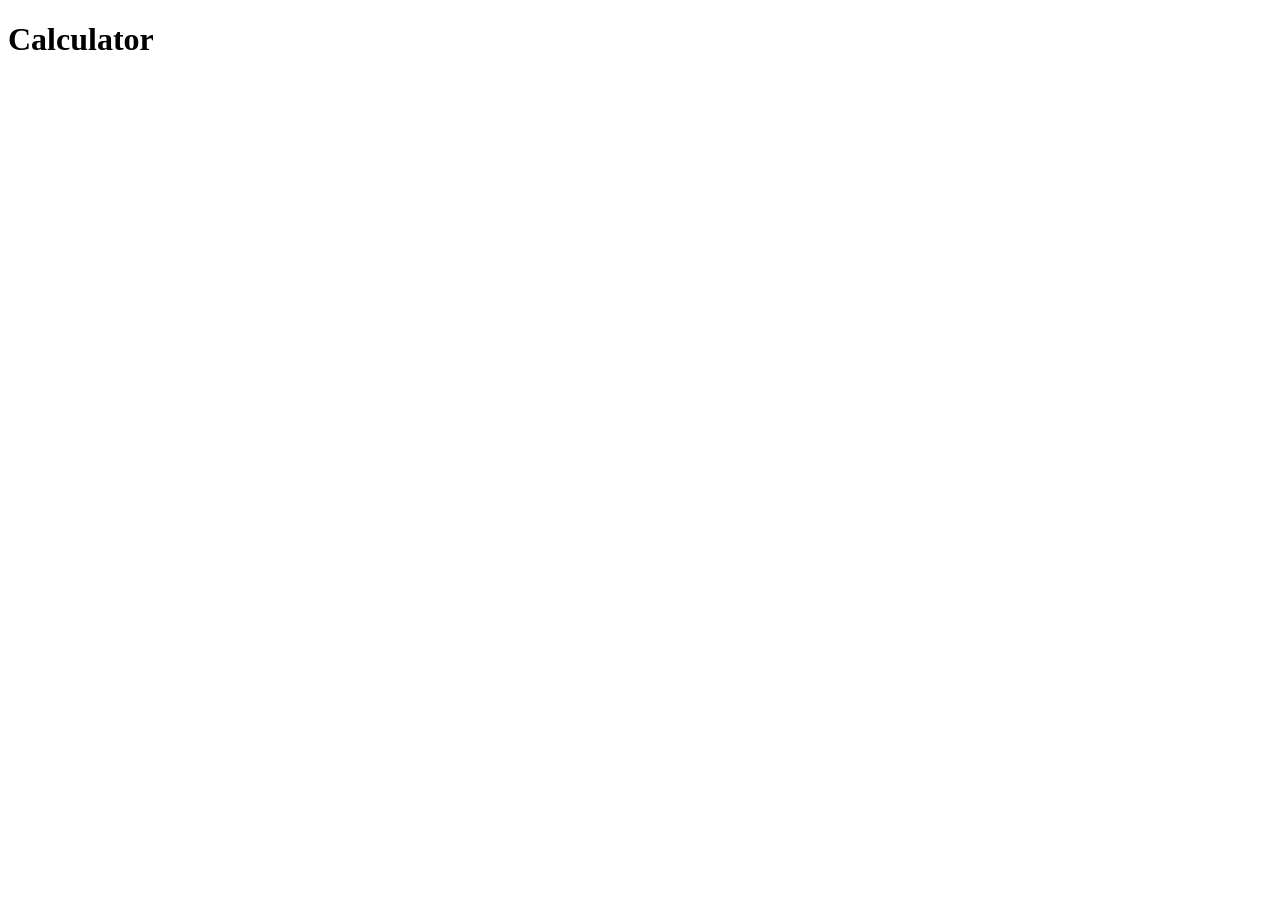
==== Calculator/index.html @ a4239d91 "Initial Commit" ====
<!DOCTYPE html>
<html lang="en">
<head>
    <meta charset="UTF-8">
    <meta name="viewport" content="width=device-width, initial-scale=1.0">
    <title>Document</title>
    <link rel="stylesheet" href="styles.css">
</head>
<body>
    <h1> Calculator </h1>
    <div id="Calculator">
        <div></div>
        <div></div>
    </div>
    <script src="script.js"></script>
</body>
</html>
---- Calculator/styles.css ----
#Calculator {
    border: 1 solid black;
    height: 70vh;
    width: 50vw;
}
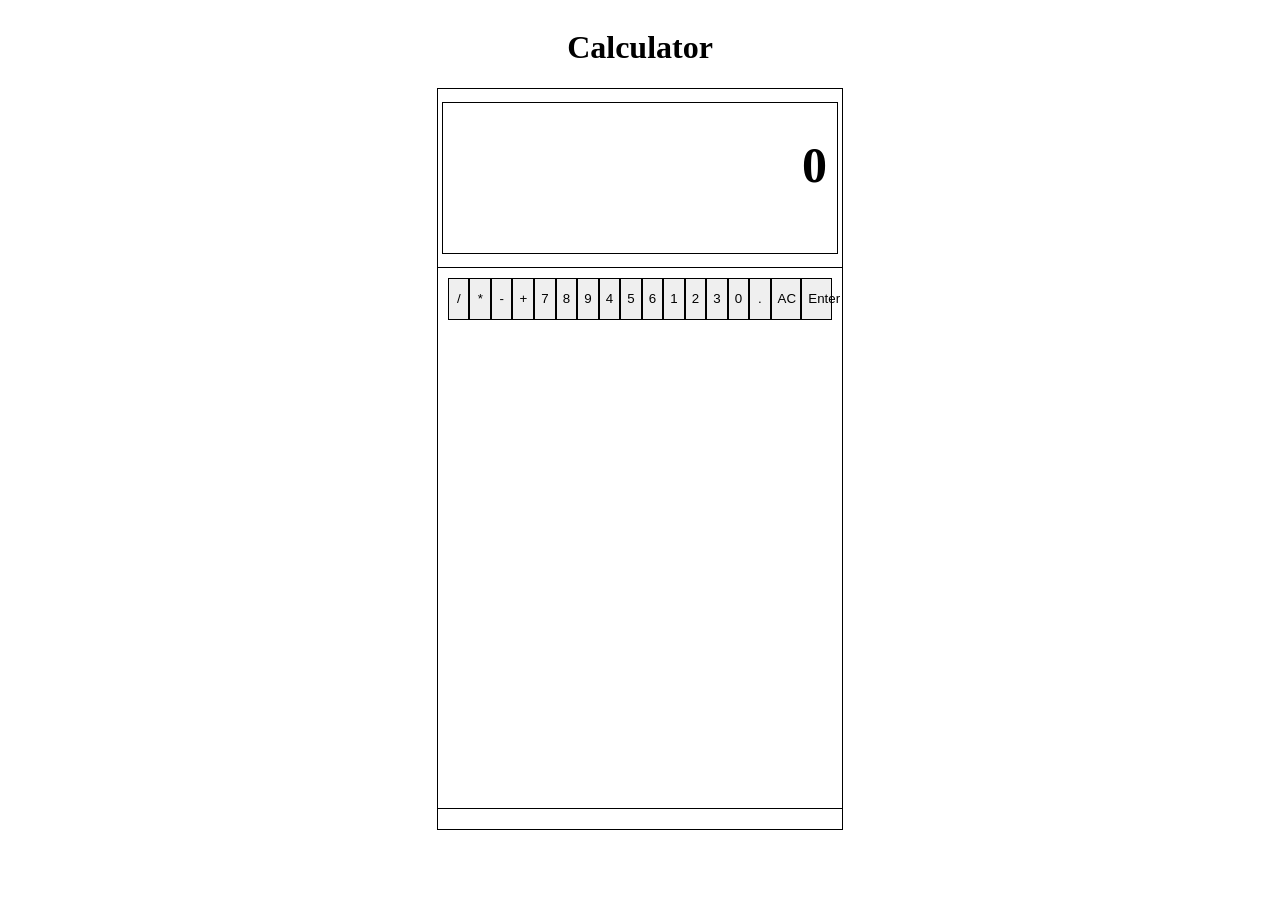
==== commit e366d36f: "Calculator not finished" ====
--- a/Calculator/index.html
+++ b/Calculator/index.html
@@ -3,14 +3,34 @@
 <head>
     <meta charset="UTF-8">
     <meta name="viewport" content="width=device-width, initial-scale=1.0">
-    <title>Document</title>
+    <title>Calculator</title>
     <link rel="stylesheet" href="styles.css">
 </head>
 <body>
     <h1> Calculator </h1>
-    <div id="Calculator">
-        <div></div>
-        <div></div>
+    <div id="calculator">
+        <div id="displayScreen">
+            <h1 id="numberDisplay"></h1>
+        </div>
+        <div id="buttonPads">
+            <button onclick="selectOperation('/')">/</button>
+            <button onclick="selectOperation('*')">*</button>
+            <button onclick="selectOperation('-')">-</button>
+            <button onclick="selectOperation('+')">+</button>
+            <button onclick="putNumber('7')">7</button>
+            <button onclick="putNumber('8')">8</button>
+            <button onclick="putNumber('9')">9</button>
+            <button onclick="putNumber('4')">4</button>
+            <button onclick="putNumber('5')">5</button>
+            <button onclick="putNumber('6')">6</button>
+            <button onclick="putNumber('1')">1</button>
+            <button onclick="putNumber('2')">2</button>
+            <button onclick="putNumber('3')">3</button>
+            <button onclick="putNumber('0')">0</button>
+            <button onclick="putDecimal()">.</button>
+            <button onclick="clearAll()">AC</button>
+            <button>Enter</button>
+        </div>
     </div>
     <script src="script.js"></script>
 </body>
--- a/Calculator/styles.css
+++ b/Calculator/styles.css
@@ -1,5 +1,45 @@
-#Calculator {
-    border: 1 solid black;
-    height: 70vh;
-    width: 50vw;
-}+body {
+    display: flex;
+    flex-direction: column;
+    text-align: center;
+    justify-content: center;
+    align-items: center;
+}
+
+#calculator {
+    display: flex;
+    flex-direction: column;
+    align-items: center;
+    border: 1px solid black;
+    height: 80vh;
+    width: 30vw;
+    padding: 10px;
+}
+
+#displayScreen {
+    text-align: right;
+    flex-grow: 1;
+    width: 100%;
+    border: 1px solid black;
+    margin: 3px;
+    padding-right: 10px;
+}
+
+#numberDisplay {
+    font-size: 50px;
+}
+
+#buttonPads {
+    display: flex;
+    flex-grow: 20;
+    width: 100%;
+    border: 1px solid black;
+    margin: 10px;
+    padding: 10px;
+}
+
+button {
+    height: 8%;
+    width: 8%;
+    border: 1px solid black;
+}
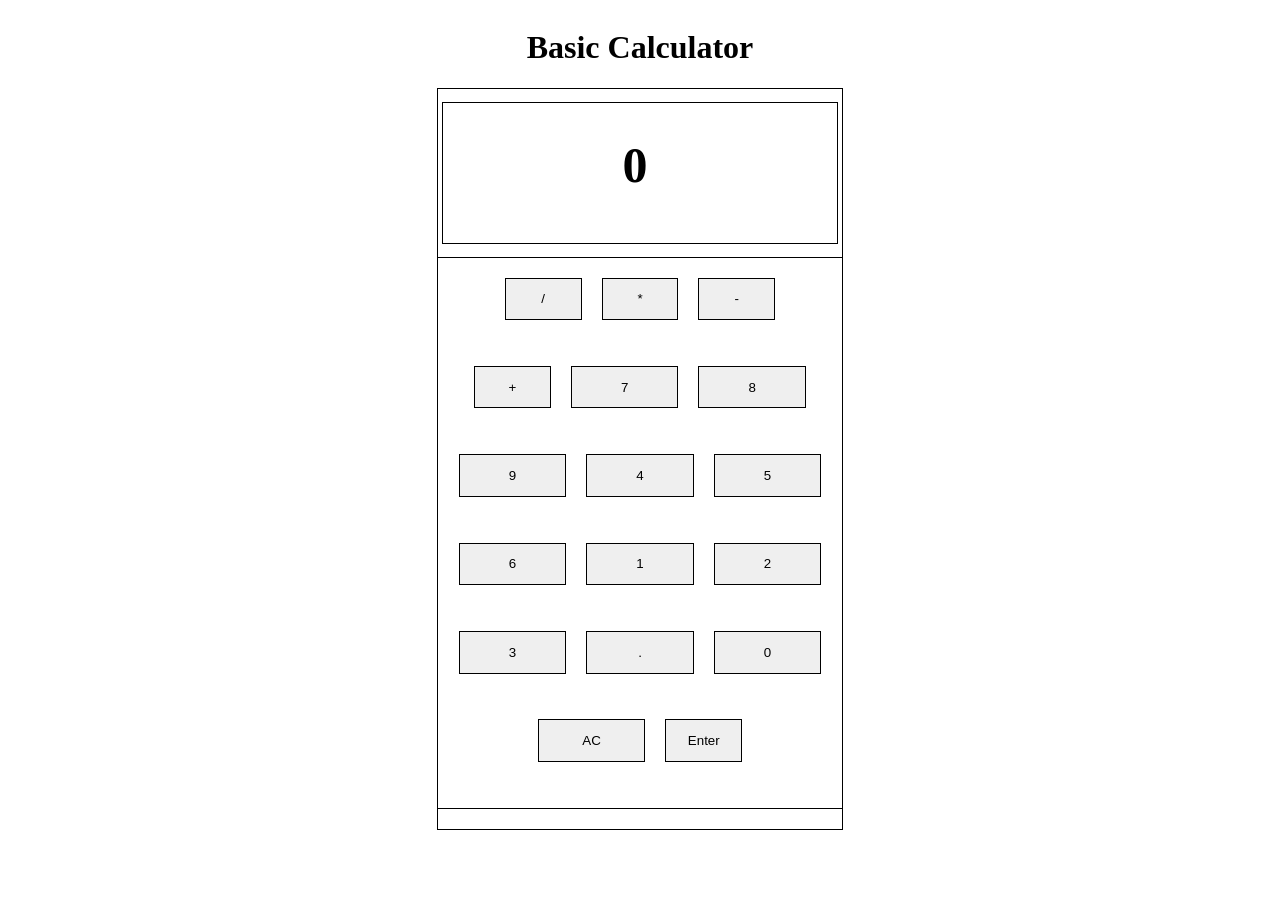
==== commit 9d76b5dd: "missing continuous calc" ====
--- a/Calculator/index.html
+++ b/Calculator/index.html
@@ -3,33 +3,35 @@
 <head>
     <meta charset="UTF-8">
     <meta name="viewport" content="width=device-width, initial-scale=1.0">
-    <title>Calculator</title>
+    <title>Basic Calculator</title>
     <link rel="stylesheet" href="styles.css">
 </head>
 <body>
-    <h1> Calculator </h1>
+    <h1> Basic Calculator </h1>
     <div id="calculator">
         <div id="displayScreen">
-            <h1 id="numberDisplay"></h1>
+            <h2 id="previousNumberDisplay"></h2>
+            <span><h1 id="operationDisplay"></h1></span>
+            <h1 id="currentNumberDisplay"></h1>
         </div>
         <div id="buttonPads">
             <button onclick="selectOperation('/')">/</button>
             <button onclick="selectOperation('*')">*</button>
             <button onclick="selectOperation('-')">-</button>
             <button onclick="selectOperation('+')">+</button>
-            <button onclick="putNumber('7')">7</button>
-            <button onclick="putNumber('8')">8</button>
-            <button onclick="putNumber('9')">9</button>
-            <button onclick="putNumber('4')">4</button>
-            <button onclick="putNumber('5')">5</button>
-            <button onclick="putNumber('6')">6</button>
-            <button onclick="putNumber('1')">1</button>
-            <button onclick="putNumber('2')">2</button>
-            <button onclick="putNumber('3')">3</button>
-            <button onclick="putNumber('0')">0</button>
-            <button onclick="putDecimal()">.</button>
-            <button onclick="clearAll()">AC</button>
-            <button>Enter</button>
+            <button class="numKey" onclick="putNumber('7')">7</button>
+            <button class="numKey" onclick="putNumber('8')">8</button>
+            <button class="numKey" onclick="putNumber('9')">9</button>
+            <button class="numKey" onclick="putNumber('4')">4</button>
+            <button class="numKey" onclick="putNumber('5')">5</button>
+            <button class="numKey" onclick="putNumber('6')">6</button>
+            <button class="numKey" onclick="putNumber('1')">1</button>
+            <button class="numKey" onclick="putNumber('2')">2</button>
+            <button class="numKey" onclick="putNumber('3')">3</button>
+            <button class="numKey" onclick="putDecimal()">.</button>
+            <button class="numKey" onclick="putNumber('0')">0</button>
+            <button class="numKey" onclick="clearAll()">AC</button>
+            <button onclick="calculate()">Enter</button>
         </div>
     </div>
     <script src="script.js"></script>
--- a/Calculator/styles.css
+++ b/Calculator/styles.css
@@ -17,7 +17,6 @@
 }
 
 #displayScreen {
-    text-align: right;
     flex-grow: 1;
     width: 100%;
     border: 1px solid black;
@@ -25,21 +24,33 @@
     padding-right: 10px;
 }
 
-#numberDisplay {
+#currentNumberDisplay {
+    font-size: 50px;
+}
+
+#operationDisplay {
+    text-align: left;
     font-size: 50px;
 }
 
 #buttonPads {
+    flex-wrap: wrap;
     display: flex;
     flex-grow: 20;
     width: 100%;
     border: 1px solid black;
     margin: 10px;
     padding: 10px;
+    justify-content: center;
 }
 
 button {
     height: 8%;
-    width: 8%;
+    width: 20%;
     border: 1px solid black;
+    margin: 10px;
 }
+
+.numKey {
+    width: 28%;
+}
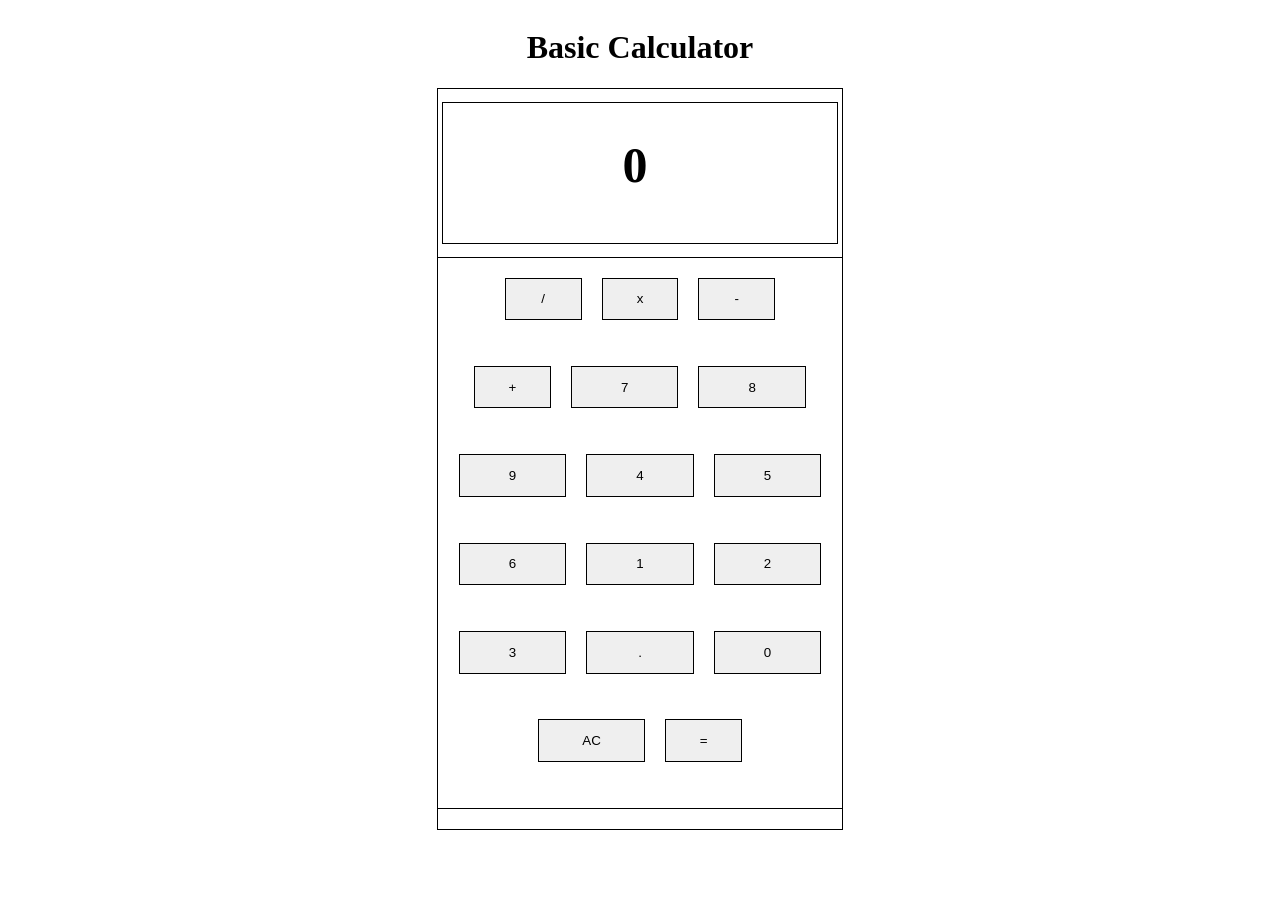
==== commit c7222188: "0 division error" ====
--- a/Calculator/index.html
+++ b/Calculator/index.html
@@ -16,7 +16,7 @@
         </div>
         <div id="buttonPads">
             <button onclick="selectOperation('/')">/</button>
-            <button onclick="selectOperation('*')">*</button>
+            <button onclick="selectOperation('x')">x</button>
             <button onclick="selectOperation('-')">-</button>
             <button onclick="selectOperation('+')">+</button>
             <button class="numKey" onclick="putNumber('7')">7</button>
@@ -31,7 +31,7 @@
             <button class="numKey" onclick="putDecimal()">.</button>
             <button class="numKey" onclick="putNumber('0')">0</button>
             <button class="numKey" onclick="clearAll()">AC</button>
-            <button onclick="calculate()">Enter</button>
+            <button onclick="calculate()">=</button>
         </div>
     </div>
     <script src="script.js"></script>
